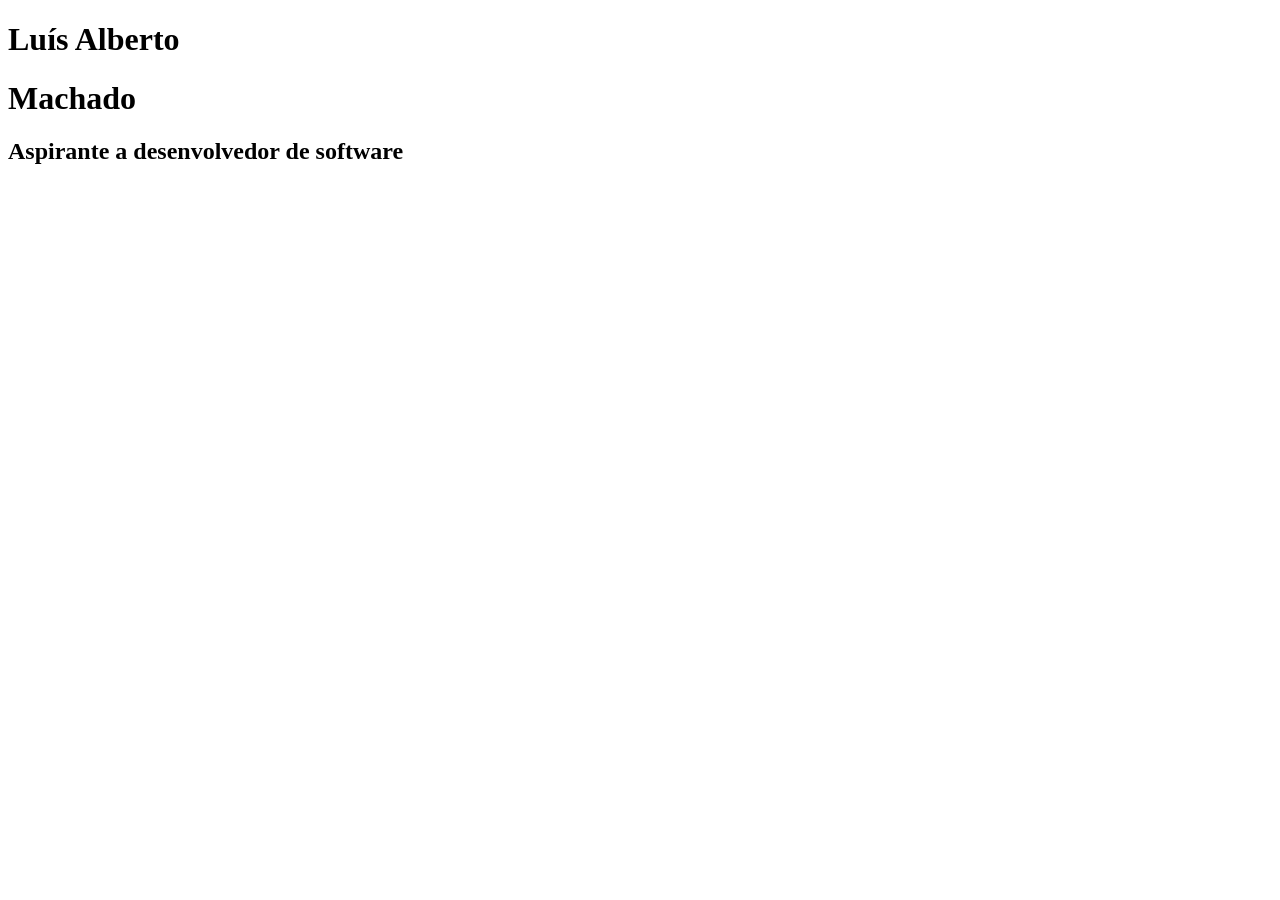
==== index.html @ 644e3dc1 "Meu primeiro commit no Senac" ====
<!DOCTYPE html>
<html lang="pt-br">
<head>
    <meta charset="UTF-8">
    <meta name="viewport" content="width=device-width, initial-scale=1.0">
    <title>Linktree</title>
    <link rel="stylesheet" href="style.css">
</head>
<body>
    <div class="container">
        <h1 class="nome">Luís Alberto</h1>
        <h1 class="sobrenome">Machado</h1>
        <h2>Aspirante a desenvolvedor de software</h2>
        <img src="imagens/shared image.jfif" alt="" width="200px"> <br>
    </div>  
  
</html>
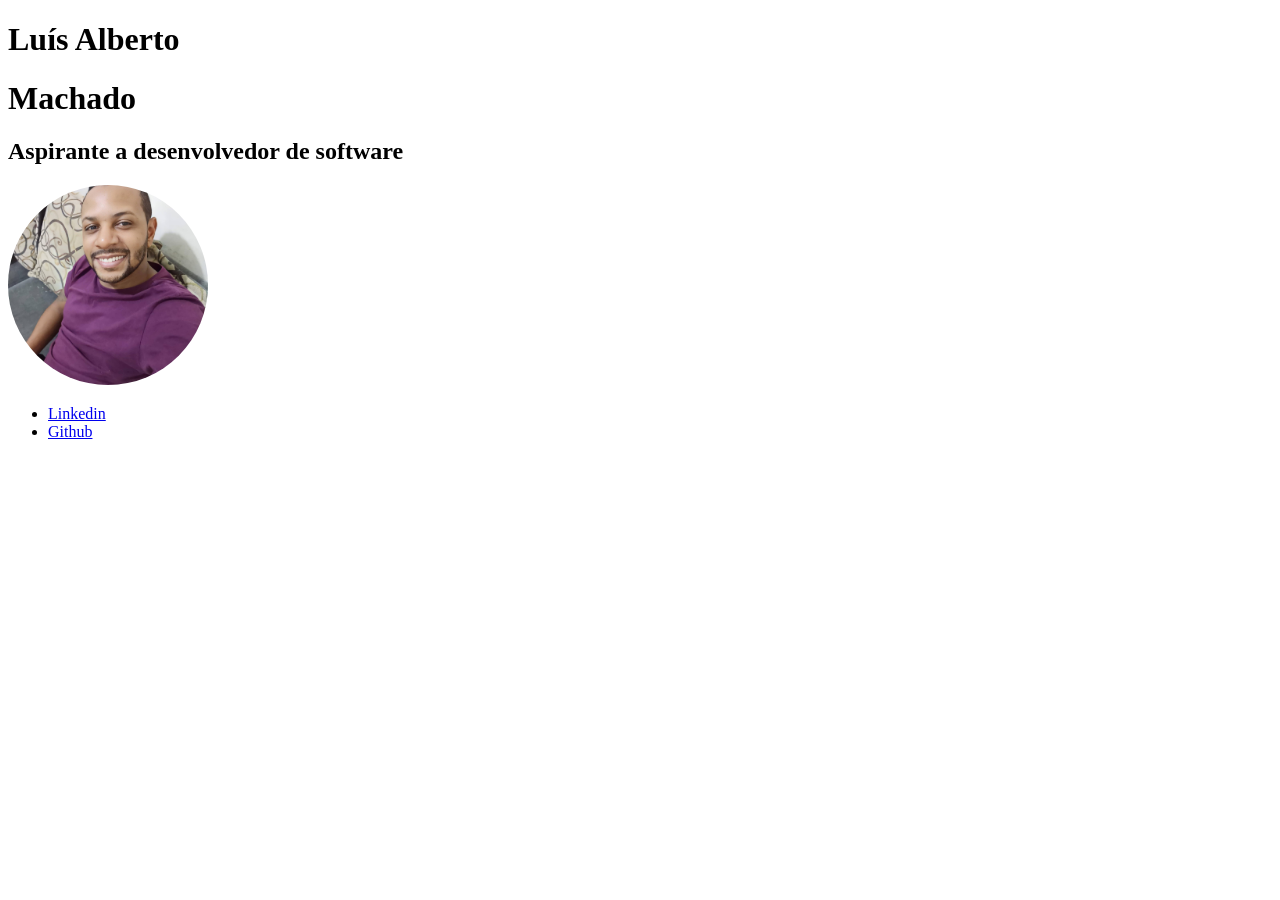
==== commit db470ad4: "Subindo o CSS" ====
--- a/index.html
+++ b/index.html
@@ -11,7 +11,13 @@
         <h1 class="nome">Luís Alberto</h1>
         <h1 class="sobrenome">Machado</h1>
         <h2>Aspirante a desenvolvedor de software</h2>
-        <img src="imagens/shared image.jfif" alt="" width="200px"> <br>
-    </div>  
+        <img src="shared image.jfif" alt="" > <br>
+    </div> 
+    <div>
+        <ul>
+         <li><a href="https://www.linkedin.com/in/luis-alberto-machado-19706998/?isSelfProfile=true" target="_blank">Linkedin</a></li>
+        <li><a href="https://github.com/Luis2016" target="_blank">Github</a></li>
+       </ul>
+    </div> 
   
 </html>
--- a/style.css
+++ b/style.css
@@ -0,0 +1,5 @@
+img {
+    border-radius: 50%;
+    width: 200px;
+    height: 200px;
+}
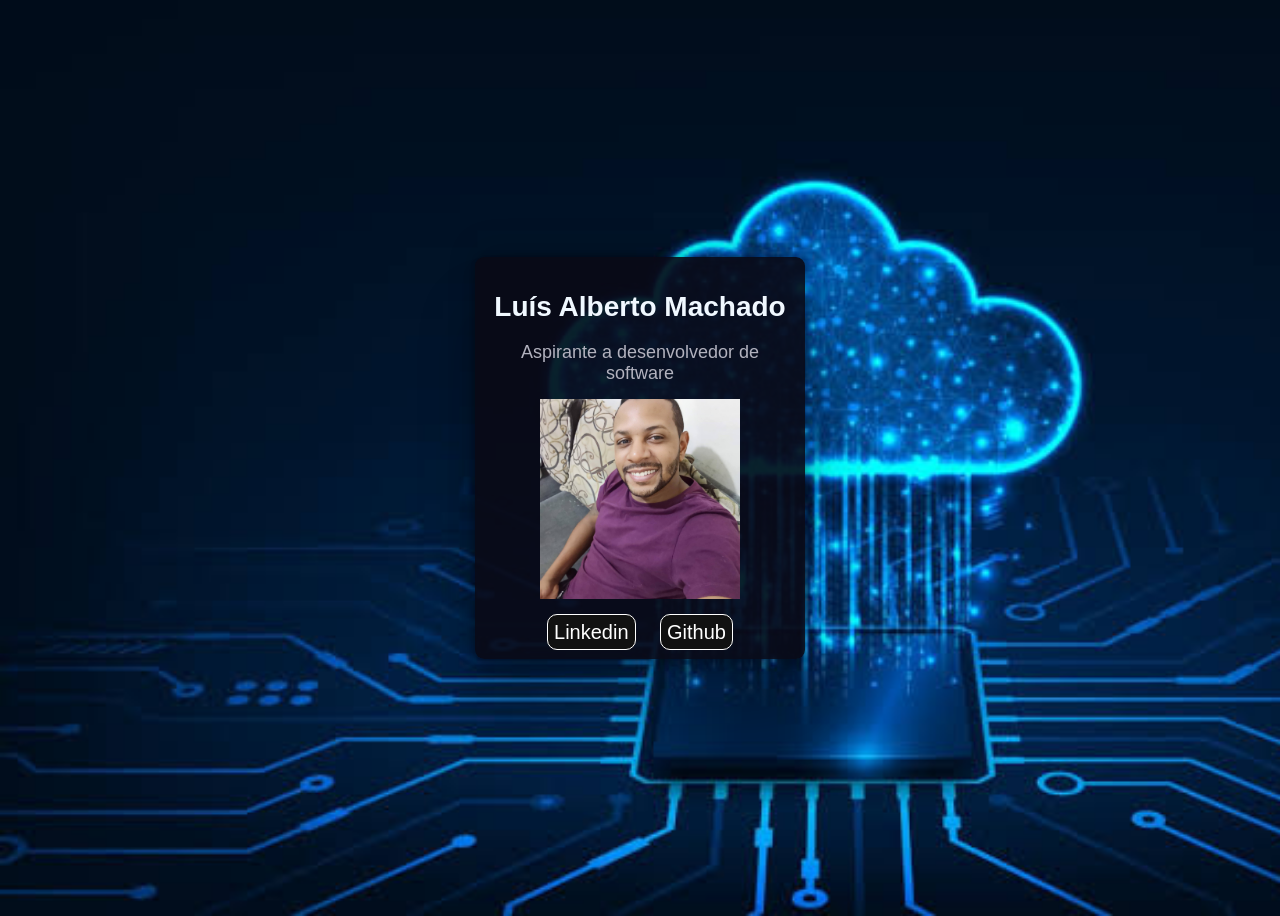
==== commit 3e1b8e4f: "CSS com imagens" ====
--- a/index.html
+++ b/index.html
@@ -8,16 +8,12 @@
 </head>
 <body>
     <div class="container">
-        <h1 class="nome">Luís Alberto</h1>
-        <h1 class="sobrenome">Machado</h1>
+        <h1 class="nome">Luís Alberto Machado</h1>
         <h2>Aspirante a desenvolvedor de software</h2>
-        <img src="shared image.jfif" alt="" > <br>
-    </div> 
-    <div>
-        <ul>
-         <li><a href="https://www.linkedin.com/in/luis-alberto-machado-19706998/?isSelfProfile=true" target="_blank">Linkedin</a></li>
-        <li><a href="https://github.com/Luis2016" target="_blank">Github</a></li>
-       </ul>
+        <img src="shared image.jfif" alt="" > <br> <br>    
+        <a href="https://www.linkedin.com/in/luis-alberto-machado-19706998/?isSelfProfile=true" target="_blank" class="glow-on-hover">Linkedin</a>
+        <a href="https://github.com/Luis2016" target="_blank" class="glow-on-hover">Github</a>
+      
     </div> 
   
 </html>
--- a/style.css
+++ b/style.css
@@ -1,5 +1,109 @@
 img {
-    border-radius: 50%;
     width: 200px;
     height: 200px;
+}
+
+body {
+    background-image: url(images.jpg);
+    background-size: cover;
+    font-family: 'Trebuchet MS', 'Lucida Sans Unicode', 'Lucida Grande', 'Lucida Sans', Arial, sans-serif;
+    color: rgb(5, 1, 19);
+    display: flex;
+    box-sizing: border-box;
+    align-items: center;
+    justify-content: center;
+    height: 100vh;
+}
+
+h1 {
+    font-size: 28px;
+    color: aliceblue;
+}
+
+h2 {
+    font-weight: 100;
+    font-size: 18px;
+    color: rgb(178, 178, 190);
+    text-align: center;
+}
+
+div {
+    text-align: center; 
+    padding: 15px;
+    background-color: rgba(9, 9, 22, .9);
+    border-radius: 9px;
+   box-shadow: rgba(0, 0, 0, 0.25) 0px 54px 55px, rgba(0, 0, 0, 0.12) 0px -12px 30px, rgba(0, 0, 0, 0.12) 0px 4px 6px, rgba(0, 0, 0, 0.17) 0px 12px 13px, rgba(0, 0, 0, 0.09) 0px -3px 5px;
+   width: 300px;
+}
+
+a {
+    font-size: 20px;
+    border-radius: 10px;
+    padding: 6px;
+    text-align: center;
+    color: rgb(10, 10, 145);
+    text-decoration: none;
+    background-color: rgb(235, 225, 225);
+    
+}
+
+.glow-on-hover {
+    width: 220px;
+    height: 50px;
+    border: 1px solid white;
+    outline: none;
+    color: #fff;
+    background: #111;
+    cursor: pointer;
+    position: relative;
+    z-index: 0;
+    border-radius: 10px;
+    margin: 10px;
+   }
+
+.glow-on-hover:before {
+    content: '';
+    background: linear-gradient(45deg, #ff0000, #ff7300, #fffb00, #48ff00, #00ffd5, #002bff, #7a00ff, #ff00c8, #ff0000);
+    position: absolute;
+    top: -2px;
+    left:-2px;
+    background-size: 400%;
+    z-index: -1;
+    filter: blur(5px);
+    width: calc(100% + 4px);
+    height: calc(100% + 4px);
+    animation: glowing 20s linear infinite;
+    opacity: 0;
+    transition: opacity .3s ease-in-out;
+    border-radius: 10px;
+}
+
+.glow-on-hover:active {
+    color: #000
+}
+
+.glow-on-hover:active:after {
+    background: transparent;
+}
+
+.glow-on-hover:hover:before {
+    opacity: 1;
+}
+
+.glow-on-hover:after {
+    z-index: -1;
+    content: '';
+    position: absolute;
+    width: 100%;
+    height: 100%;
+    background: #111;
+    left: 0;
+    top: 0;
+    border-radius: 10px;
+}
+
+@keyframes glowing {
+    0% { background-position: 0 0; }
+    50% { background-position: 400% 0; }
+    100% { background-position: 0 0; }
 }
